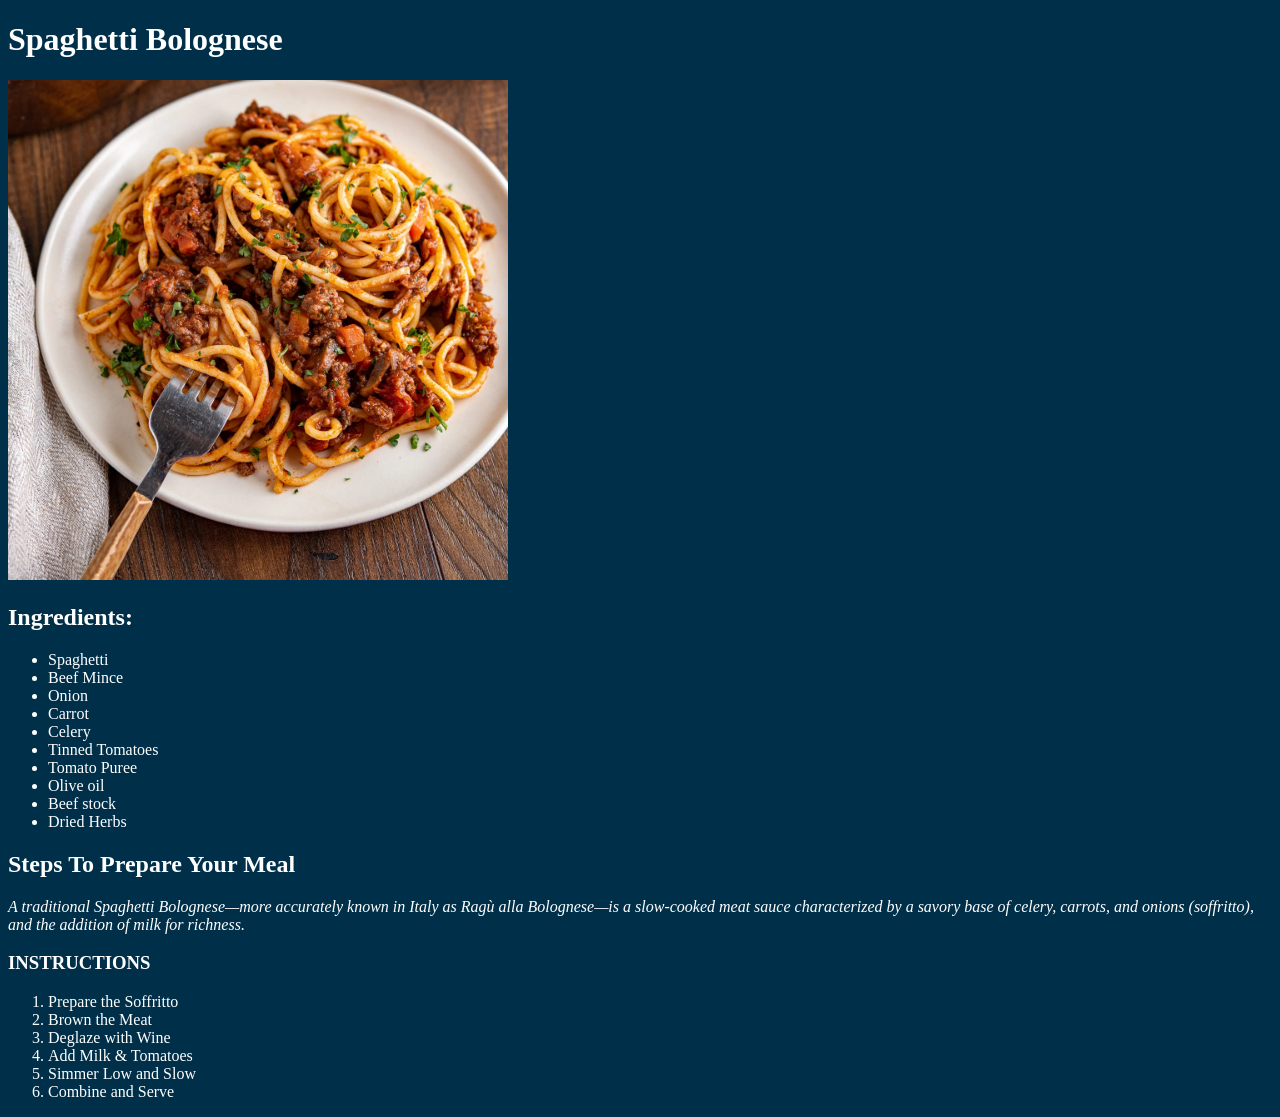
==== bolognese.html @ acb5e88c "first commit" ====
<!DOCTYPE html>
<html lang="en">
<head>
    <meta charset="UTF-8">
    <meta name="viewport" content="width=device-width, initial-scale=1.0">
    <title>Spaghetti Bolognese</title>
    <link rel="stylesheet" href="style2.css">
</head>
<body>
    <h1>Spaghetti Bolognese</h1>
    <img src="/images/spaghetti-bolognese-36.webp" alt="" height="500" width="500">
    <h2>Ingredients:</h2>
    <ul>
        <li>Spaghetti</li>
        <li>Beef Mince</li>
        <li>Onion</li>
        <li>Carrot</li>
        <li>Celery</li>
        <li>Tinned Tomatoes</li>
        <li>Tomato Puree</li>
        <li>Olive oil</li>
        <li>Beef stock</li>
        <li>Dried Herbs</li>
    </ul>
    <h2>Steps To Prepare Your Meal</h2>
    <p><em>A traditional Spaghetti Bolognese—more accurately known in Italy as Ragù alla Bolognese—is a slow-cooked meat sauce characterized by a savory base of celery, carrots, and onions (soffritto), and the addition of milk for richness.</em></p>
    <h3>INSTRUCTIONS</h3>
    <ol>
        <li>Prepare the Soffritto</li>
        <li>Brown the Meat</li>
        <li>Deglaze with Wine</li>
        <li>Add Milk & Tomatoes</li>
        <li>Simmer Low and Slow</li>
        <li>Combine and Serve</li>
    </ol>
</body>
</html>
---- style2.css ----
body
{
    background-color: #003049;
    color: white;
}
.recipe-container {
    display: flex;
    flex-wrap: wrap; 
    justify-content: center;
    gap: 20px;
    padding: 20px;
}

.recipe {
    background-color: #FCBF49;
    padding: 15px;
    border-radius: 10px;
    text-align: center;
    width: 250px;
}

.recipe img {
    width: 100%;
    border-radius: 10px;
}
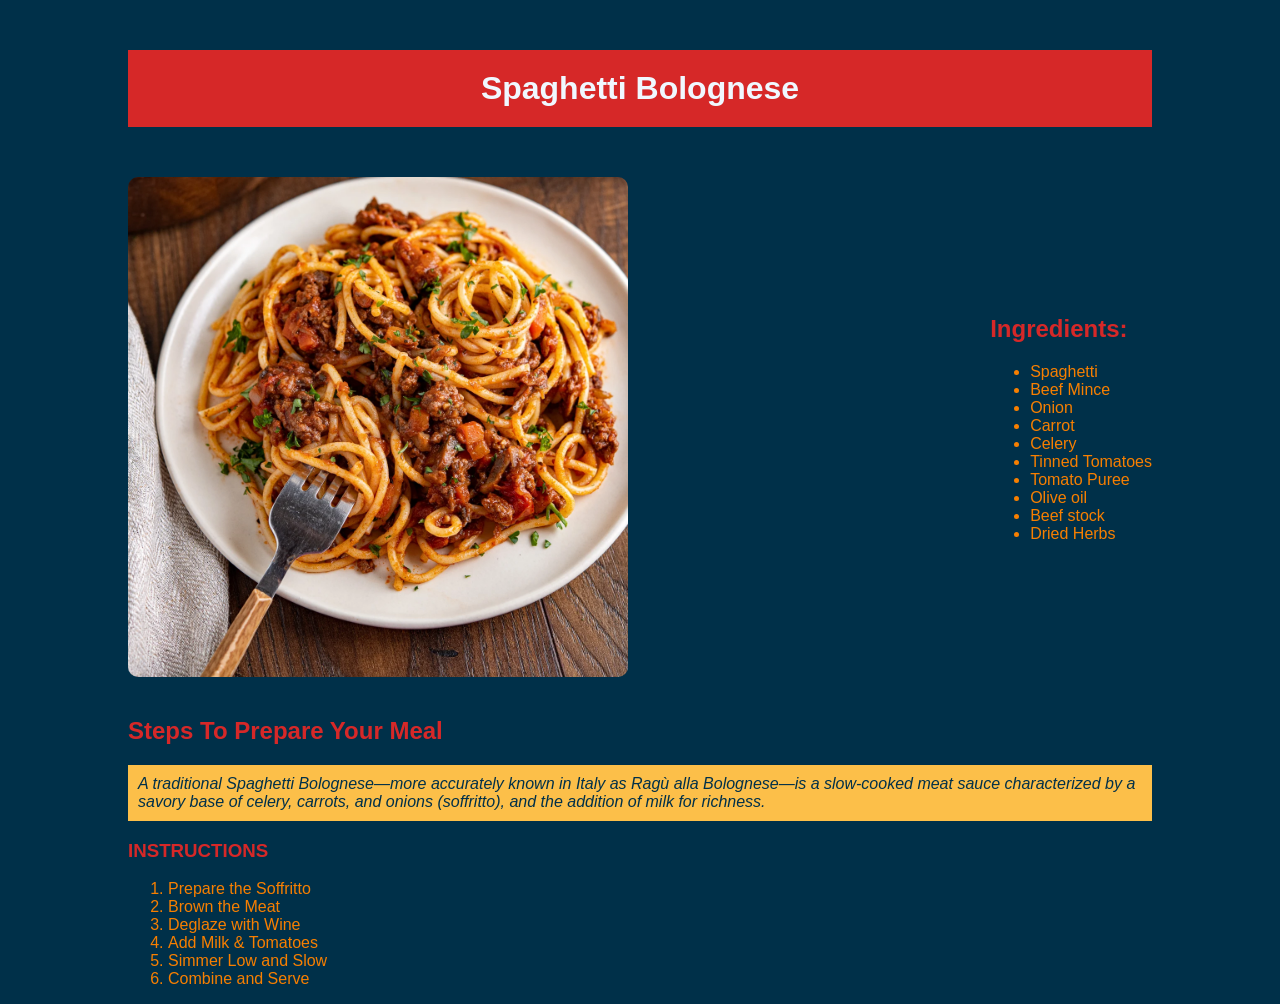
==== commit 21d29244: "Added flexbox layout" ====
--- a/bolognese.html
+++ b/bolognese.html
@@ -4,34 +4,45 @@
     <meta charset="UTF-8">
     <meta name="viewport" content="width=device-width, initial-scale=1.0">
     <title>Spaghetti Bolognese</title>
-    <link rel="stylesheet" href="style2.css">
+    <link rel="stylesheet" href="style.css">
 </head>
 <body>
-    <h1>Spaghetti Bolognese</h1>
-    <img src="/images/spaghetti-bolognese-36.webp" alt="" height="500" width="500">
-    <h2>Ingredients:</h2>
-    <ul>
-        <li>Spaghetti</li>
-        <li>Beef Mince</li>
-        <li>Onion</li>
-        <li>Carrot</li>
-        <li>Celery</li>
-        <li>Tinned Tomatoes</li>
-        <li>Tomato Puree</li>
-        <li>Olive oil</li>
-        <li>Beef stock</li>
-        <li>Dried Herbs</li>
-    </ul>
-    <h2>Steps To Prepare Your Meal</h2>
-    <p><em>A traditional Spaghetti Bolognese—more accurately known in Italy as Ragù alla Bolognese—is a slow-cooked meat sauce characterized by a savory base of celery, carrots, and onions (soffritto), and the addition of milk for richness.</em></p>
-    <h3>INSTRUCTIONS</h3>
-    <ol>
-        <li>Prepare the Soffritto</li>
-        <li>Brown the Meat</li>
-        <li>Deglaze with Wine</li>
-        <li>Add Milk & Tomatoes</li>
-        <li>Simmer Low and Slow</li>
-        <li>Combine and Serve</li>
-    </ol>
+    <body>
+    <div class="container">
+        <h1>Spaghetti Bolognese</h1>
+
+        <div class="content">
+            <img src="/images/spaghetti-bolognese-36.webp" alt="" height="500" width="500">
+
+            <div class="text">
+                <h2>Ingredients:</h2>
+                <ul>
+                    <li>Spaghetti</li>
+                    <li>Beef Mince</li>
+                    <li>Onion</li>
+                    <li>Carrot</li>
+                    <li>Celery</li>
+                    <li>Tinned Tomatoes</li>
+                    <li>Tomato Puree</li>
+                    <li>Olive oil</li>
+                    <li>Beef stock</li>
+                    <li>Dried Herbs</li>
+                </ul>
+            </div>
+        </div>
+
+        <h2>Steps To Prepare Your Meal</h2>
+        <p><em>A traditional Spaghetti Bolognese—more accurately known in Italy as Ragù alla Bolognese—is a slow-cooked meat sauce characterized by a savory base of celery, carrots, and onions (soffritto), and the addition of milk for richness.</em></p>
+
+        <h3>INSTRUCTIONS</h3>
+        <ol>
+            <li>Prepare the Soffritto</li>
+            <li>Brown the Meat</li>
+            <li>Deglaze with Wine</li>
+            <li>Add Milk & Tomatoes</li>
+            <li>Simmer Low and Slow</li>
+            <li>Combine and Serve</li>
+        </ol>
+    </div>
 </body>
 </html>
--- a/style.css
+++ b/style.css
@@ -0,0 +1,50 @@
+body {
+    background-color: #003049;
+    margin: 0;
+    font-family: Arial, sans-serif;
+}
+
+.container {
+    width: 80%;
+    margin: auto;
+}
+
+.content {
+    display: flex;
+    align-items: center;
+    justify-content: space-between;
+    gap: 30px;
+    margin: 40px 0;
+}
+
+.content img {
+    max-width: 50%;
+    border-radius: 10px;
+}
+
+
+.text {
+    max-width: 50%;
+}
+
+h1 {
+    color: aliceblue;
+    background-color: #D62828;
+    text-align: center;
+    margin: 50px auto;
+    padding: 20px;
+}
+
+h3, h2 {
+    color: #D62828;
+}
+
+li {
+    color: #F77F00;
+}
+
+p {
+    background-color: #FCBF49;
+    color: #003049;
+    padding: 10px;
+}
